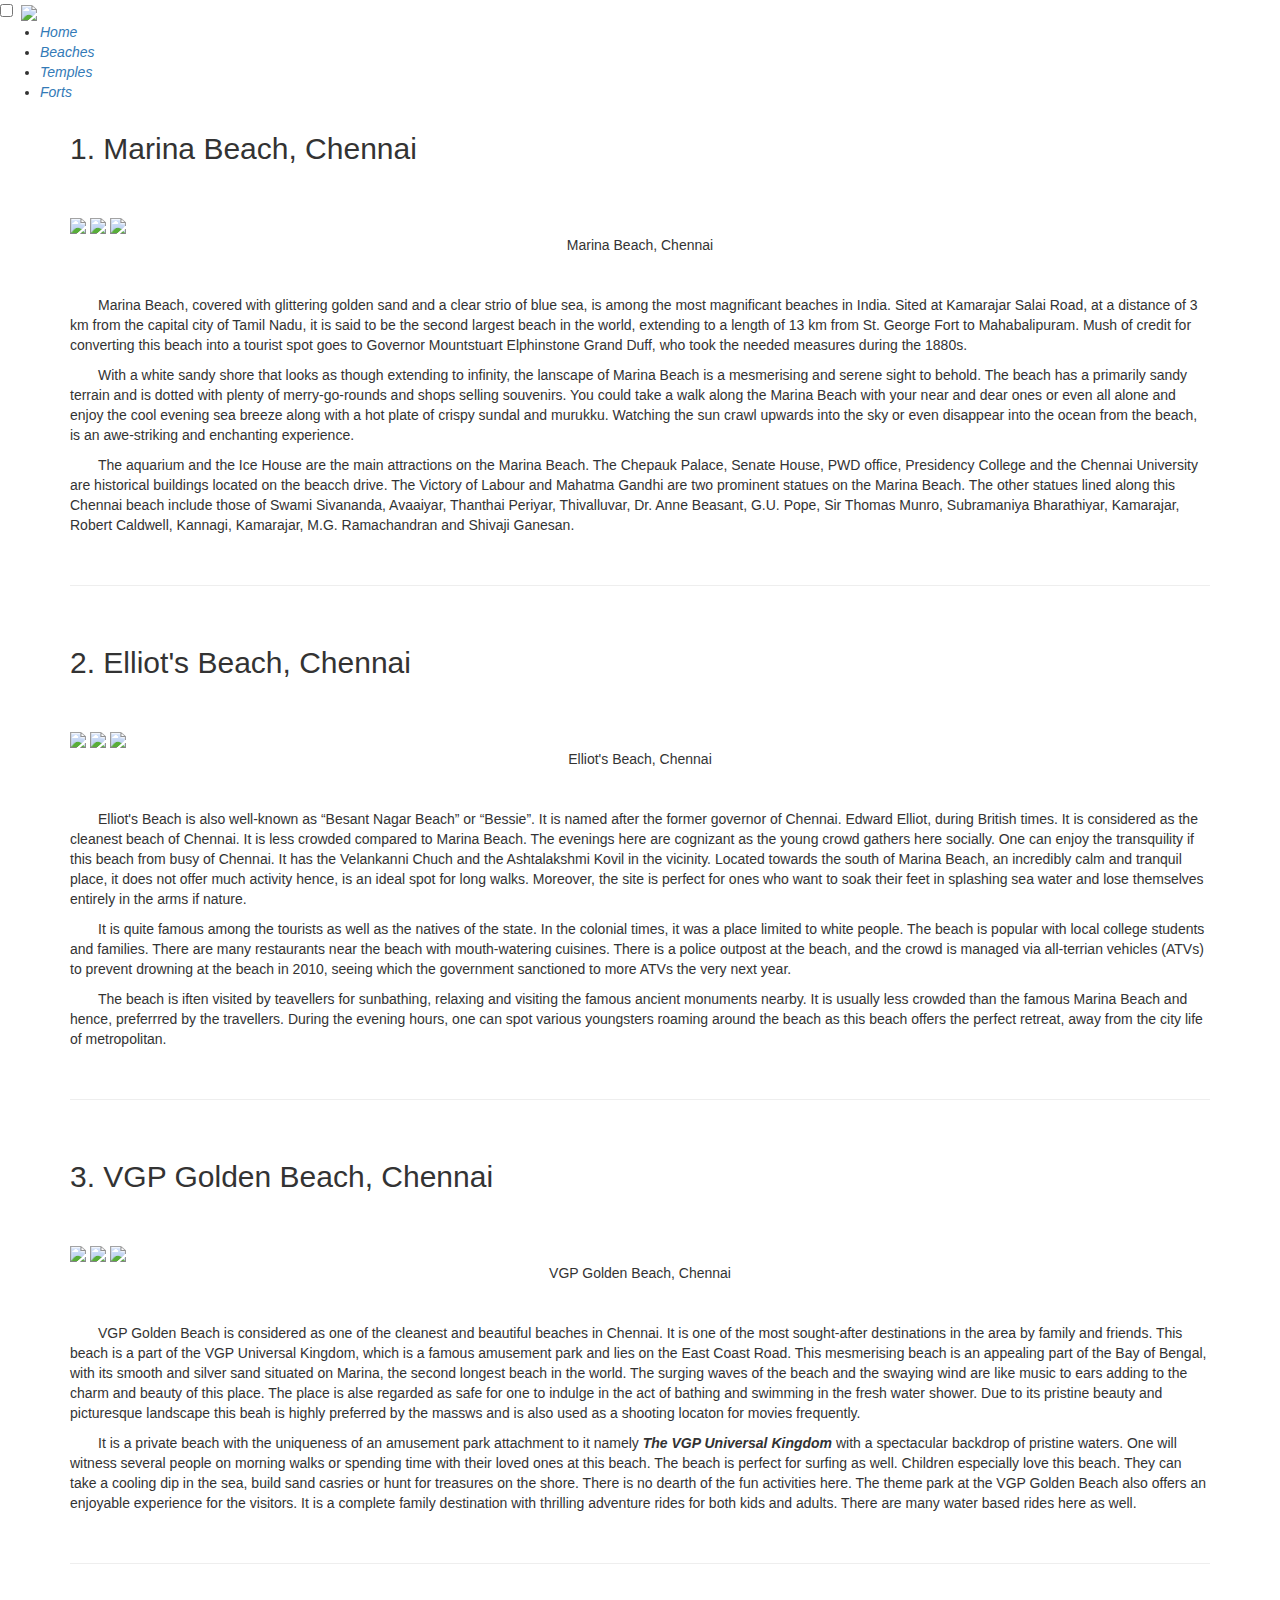
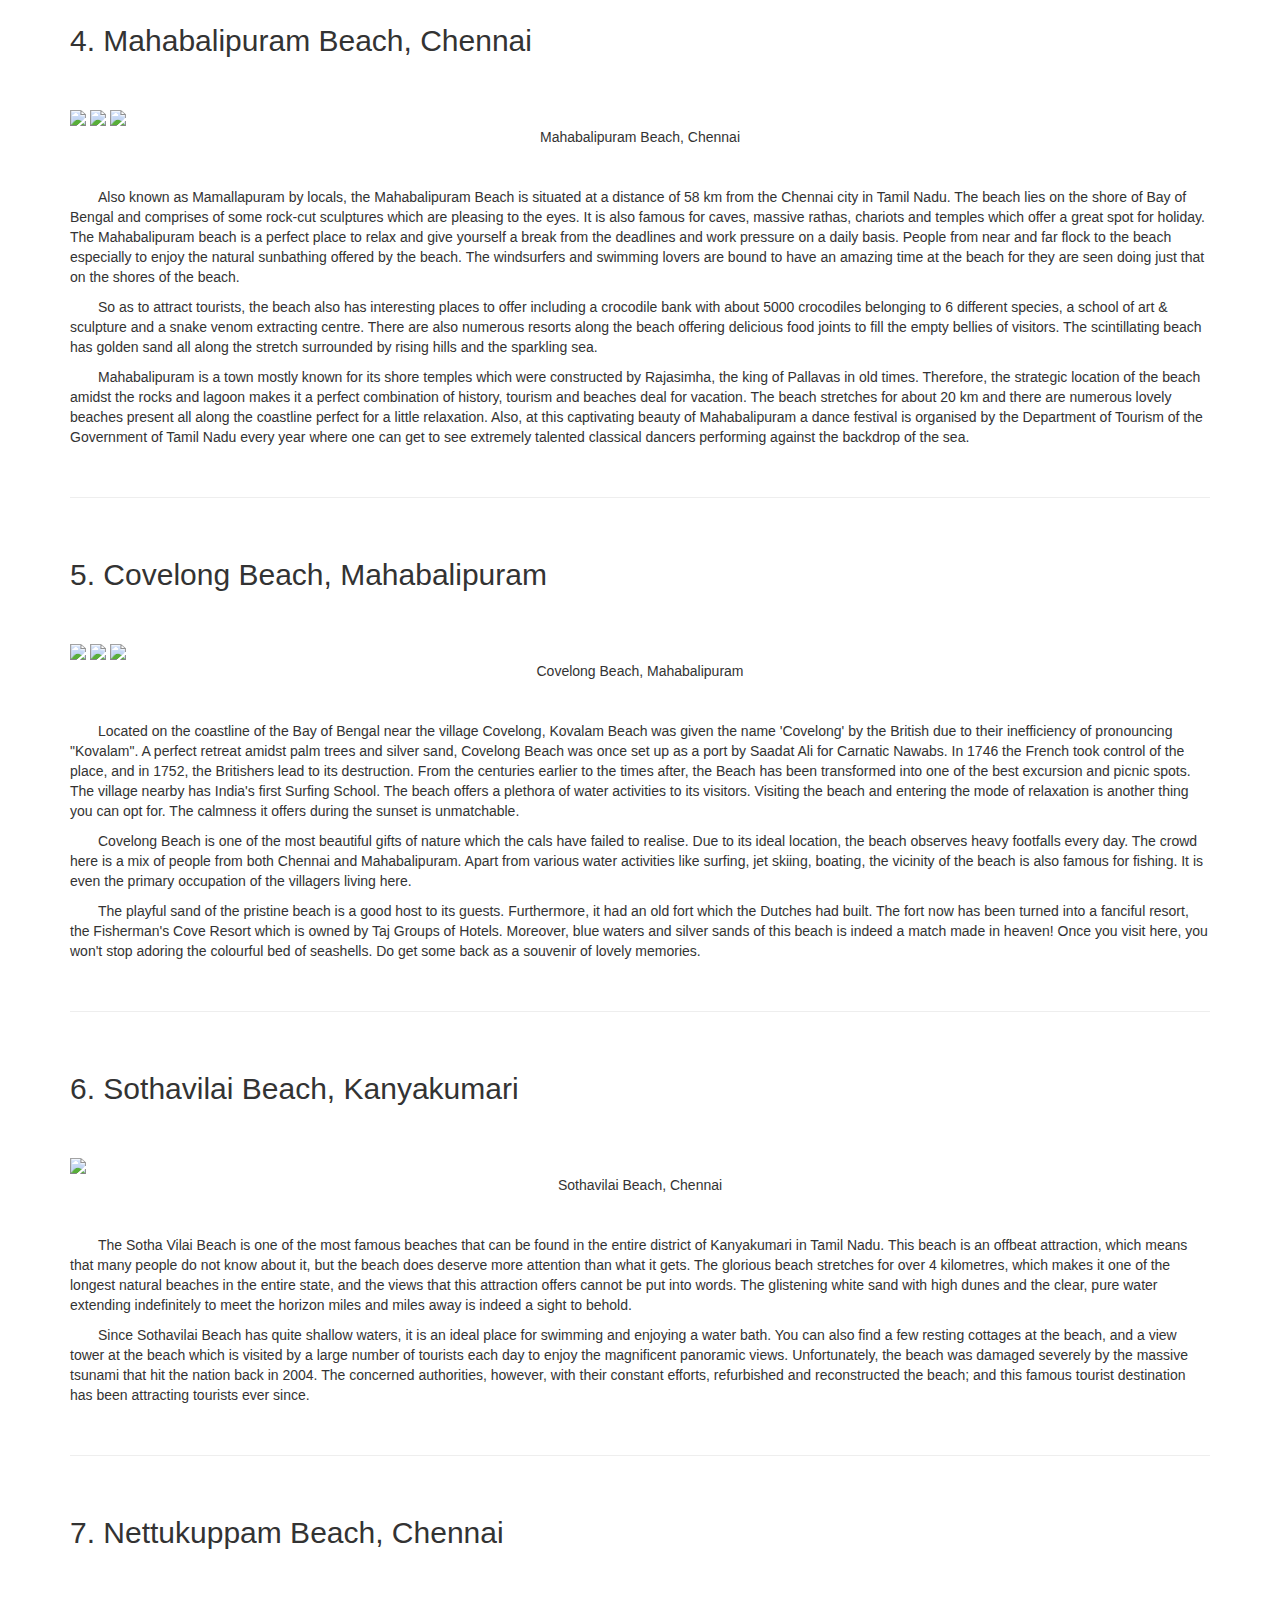
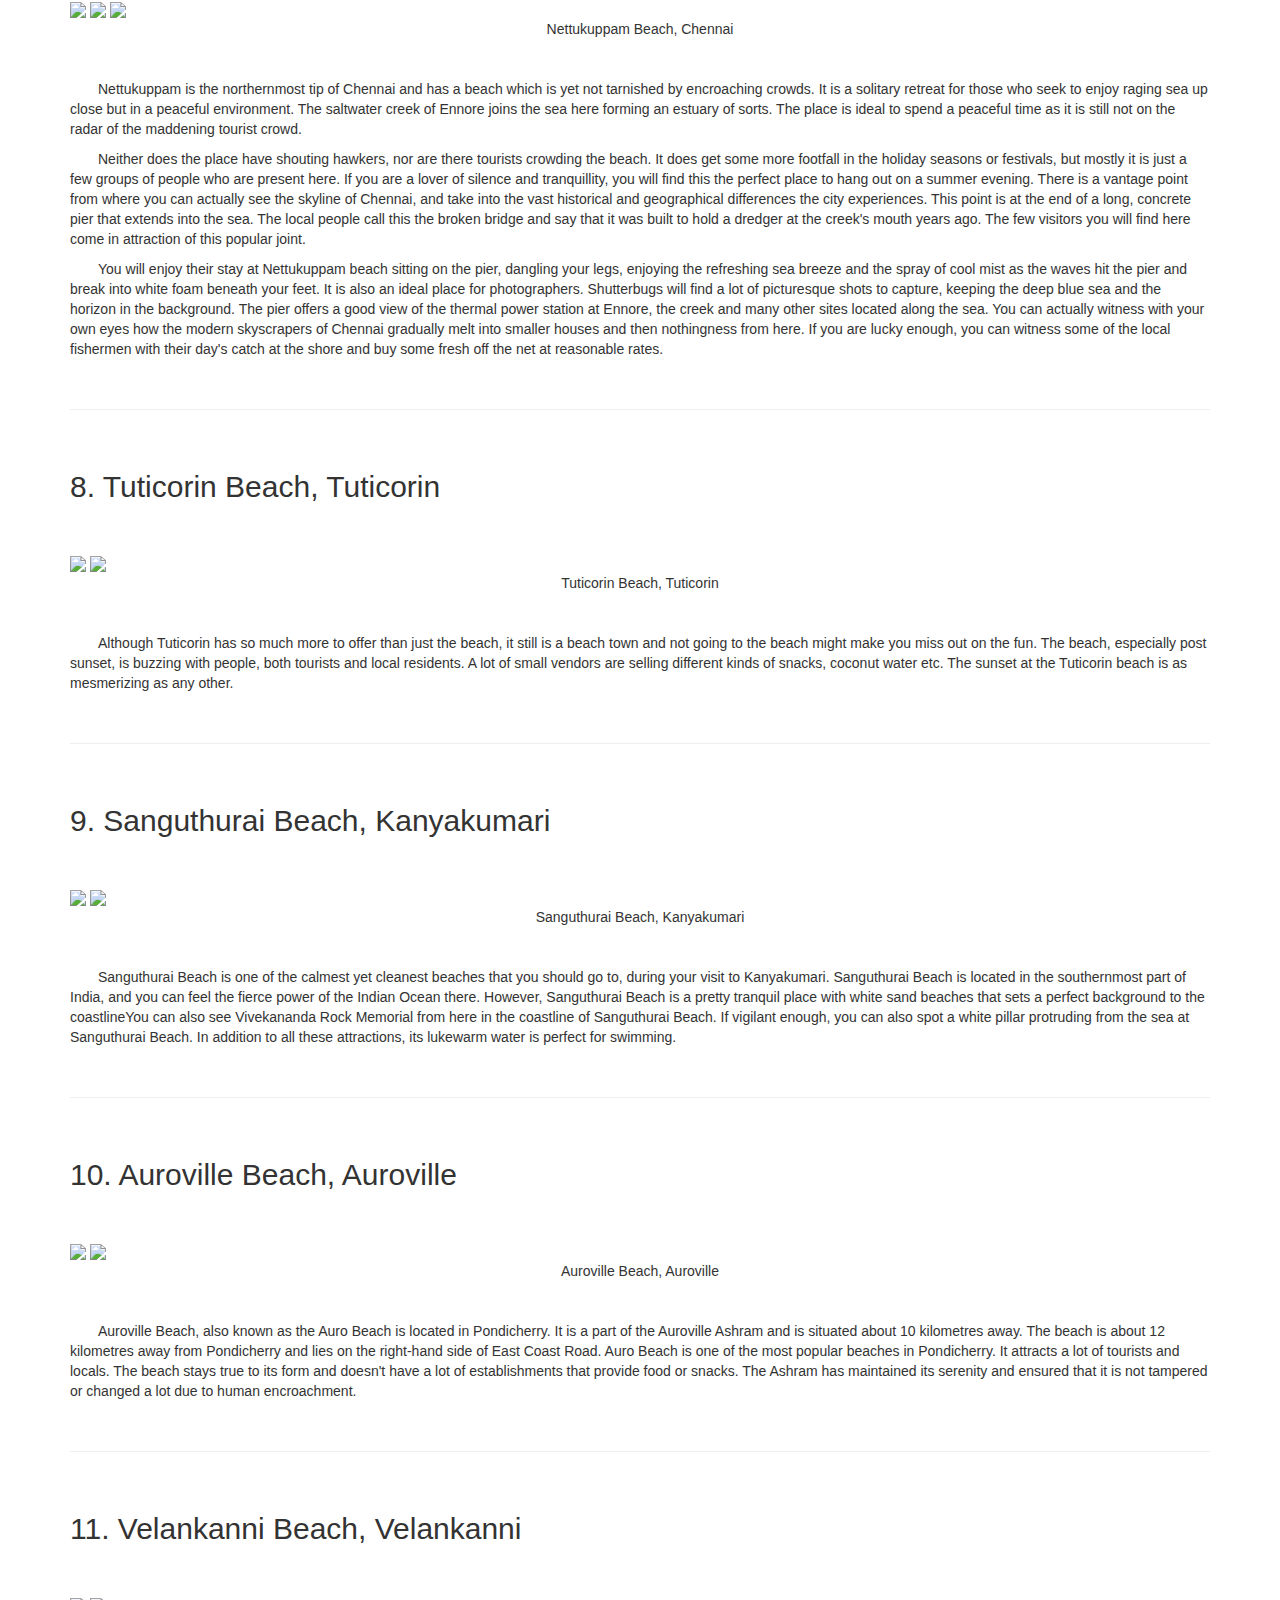
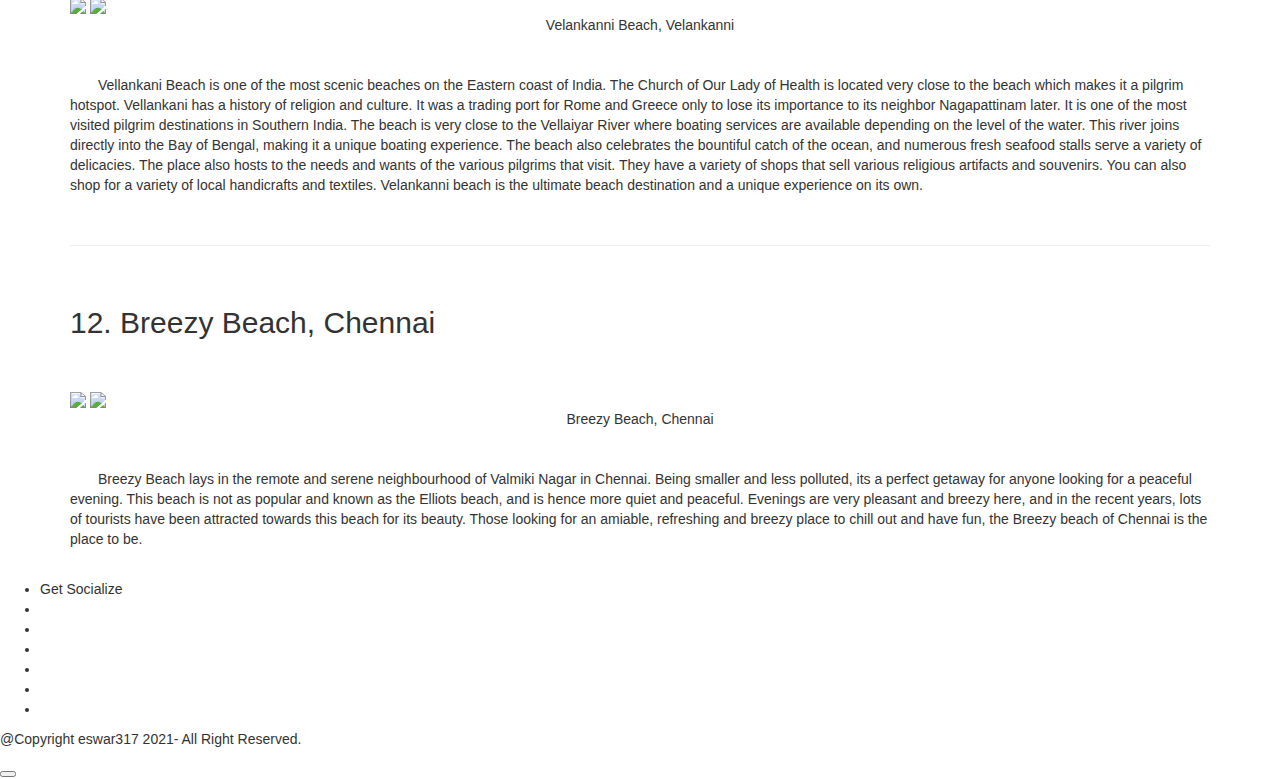
==== beaches.html @ f4750c6e "Update beaches.html" ====
<!DOCTYPE html>
<html lang="en">
<head>
    <meta charset="UTF-8">
    <meta http-equiv="X-UA-Compatible" content="IE=edge">
    <meta name="viewport" content="width=device-width, initial-scale=1.0">
    <title>Beaches</title>
    <script src="https://kit.fontawesome.com/b99e675b6e.js"></script>
	<script src="https://ajax.googleapis/libs/jquery/3.5.1/jquery.min.js"></script>
	<script src="https://maxcdn.bootstrapcdn.com/bootstrap/3.4.1/js/bootstrap.min.js"></script>
	<link rel="stylesheet" href="https://maxcdn.bootstrapcdn.com/bootstrap/3.4.1/css/bootstrap.min.css">
	<link rel="stylesheet" href="beaches.css">
</head>
<body>
    <nav>
		<input type="checkbox" id="check">
        <label for="check">
			<i class="fas fa-bars" id="btn"></i>
			<i class="fas fa-times" id="cancel"></i>
		</label>
		<img src="er.png">
		<ul>
			<li><a href="index.html"><i class="fas fa-home"> Home</i></a></li>
			<li><a href="beaches.html"><i class="fas fa-umbrella-beach"> Beaches</i></a></li>
			<li><a href="temples.html"><i class="fas fa-gopuram"> Temples</i></a></li>
			<li><a href="forts.html"><i class="fab fa-fort-awesome"> Forts</i></a></li>
		</ul> 
	</nav>

    <div class="container">
            <h2>1. Marina Beach, Chennai</h2><br><br>
        <div style="max-width: 1000px;" class="center3">
        <img src="marina1.jpg" style="width:100%">
        <img src="marina2.jpg" style="width:100%">
        <img src="marina3.jpg" style="width:100%">
        </div>
        <figcaption style="text-align: center;">Marina Beach, Chennai</figcaption>
        <br><br>

        <p style="text-indent: 2em;">Marina Beach, covered with glittering golden sand and a clear strio of blue sea, is among the most magnificant
            beaches in India. Sited at Kamarajar Salai Road, at a distance of 3 km from the capital city of Tamil Nadu, it is said to be 
            the second largest beach in the world, extending to a length of 13 km from St. George Fort to Mahabalipuram. Mush of credit 
            for converting this beach into a tourist spot goes to Governor Mountstuart Elphinstone Grand Duff, who took the 
            needed measures during the 1880s.
            </p>
            <p style="text-indent: 2em;">
                With a white sandy shore that looks as though extending to infinity, the lanscape of Marina Beach is a mesmerising
                and serene sight to behold. The beach has a primarily sandy terrain and is dotted with plenty of merry-go-rounds 
                and shops selling souvenirs. You could take a walk along the Marina Beach with your near and dear ones or even all 
                alone and enjoy the cool evening sea breeze along with a hot plate of crispy sundal and murukku. Watching the sun 
                crawl upwards into the sky or even disappear into the ocean from the beach, is an awe-striking and enchanting experience. 
             </p>
            <p style="text-indent: 2em;"> The aquarium and the Ice House are the main attractions on the Marina Beach. The Chepauk
                 Palace, Senate House, PWD office, Presidency College and the Chennai University are historical buildings located 
                 on the beacch drive. The Victory of Labour and Mahatma Gandhi are two prominent statues on the Marina Beach. 
                 The other statues lined along this Chennai beach include those of Swami Sivananda, Avaaiyar, Thanthai Periyar, 
                Thivalluvar, Dr. Anne Beasant, G.U. Pope, Sir Thomas Munro, Subramaniya Bharathiyar, Kamarajar, Robert Caldwell, 
            Kannagi, Kamarajar, M.G. Ramachandran and Shivaji Ganesan.</p><br><hr><br>
            
            <h2> 2. Elliot's Beach, Chennai</h2><br><br>
            <div style="max-width: 1000px;" class="center3">
              <img src="elliot1.jpg" style="width:100%">
              <img src="elliot2.jpg" style="width:100%">
              <img src="elliot3.jpg" style="width:100%">
              </div>
              <figcaption style="text-align: center;">Elliot's Beach, Chennai</figcaption>
              <br><br>
            <p style="text-indent: 2em;">Elliot's Beach is also well-known as <q>Besant Nagar Beach</q> or <q>Bessie</q>. It is named after the 
                former governor of Chennai. Edward Elliot, during British times. It is considered as the cleanest beach of 
                Chennai. It is less crowded compared to Marina Beach. The evenings here are cognizant as the young crowd 
                gathers here socially. One can enjoy the transquility if this beach from busy of Chennai. It has the Velankanni Chuch and the 
                Ashtalakshmi Kovil in the vicinity. Located towards the south of Marina Beach, an incredibly calm and tranquil place, it does not offer 
                much activity hence, is an ideal spot for long walks. Moreover, the site is perfect for ones who want to soak their feet in splashing
                 sea water and lose themselves entirely in the arms if nature.
            </p>
            <p style="text-indent: 2em;">It is quite famous among the tourists as well as the natives of the state. In the colonial times, it 
                was a place limited to white people. The beach is popular with local college students and families. There are many restaurants
                 near the beach with mouth-watering cuisines. There is a police outpost at the beach, and the crowd is managed via all-terrian 
                vehicles (ATVs) to prevent drowning at the beach in 2010, seeing which the government sanctioned to more ATVs the very next year.
            </p>
            <p style="text-indent: 2em;">The beach is iften visited by teavellers for sunbathing, relaxing and visiting the famous ancient 
                monuments nearby. It is usually less crowded than the famous Marina Beach and hence, preferrred by the travellers. 
                During the evening hours, one can spot various youngsters roaming around the beach as this beach offers the perfect retreat,
                 away from the city life of metropolitan.
            </p><br><hr><br>
            
            <h2> 3. VGP Golden Beach, Chennai</h2><br><br>
            <div style="max-width: 1000px;" class="center3">
              <img src="vgp1.jpg" style="width:100%">
              <img src="vgp2.jpg" style="width:100%">
              <img src="vgp3.jpg" style="width:100%">
              </div>
              <figcaption style="text-align: center;">VGP Golden Beach, Chennai</figcaption>
              <br><br>
            <p style="text-indent: 2em;">VGP Golden Beach is considered as one of the cleanest and beautiful beaches in Chennai. 
            It is one of the most sought-after destinations in the area by family and friends. This beach is a part of the VGP 
            Universal Kingdom, which is a famous amusement park and lies on the East Coast Road. This mesmerising beach is an 
            appealing part of the Bay of Bengal, with its smooth and silver sand situated on Marina, the second longest beach 
            in the world. The surging waves of the beach and the swaying wind are like music to ears adding to the charm and beauty 
            of this place. The place is alse regarded as safe for one to indulge in the act of bathing and swimming in the fresh
             water shower. Due to its pristine beauty and picturesque landscape this beah is highly preferred by the massws and 
             is also used as a shooting locaton for movies frequently.</p>
             <p style="text-indent: 2em;">It is a private beach with the uniqueness of an amusement park attachment to it namely 
            <b><i>The VGP Universal Kingdom</i></b> with a spectacular backdrop of pristine waters. One will witness several
             people on morning walks or spending time with their loved ones at this beach. The beach is perfect for surfing as well. 
             Children especially love this beach. They can take a cooling dip in the sea, build sand casries or hunt for treasures 
             on the shore. There is no dearth of the fun activities here. The theme park at the VGP Golden Beach also offers an 
             enjoyable experience for the visitors. It is a complete family destination with thrilling adventure rides for both kids 
             and adults. There are many water based rides here as well.</p><br><hr><br>
    
             <h2> 4. Mahabalipuram Beach, Chennai</h2><br><br>
             <div style="max-width: 1000px;" class="center3">
              <img src="mahabalipuram1.jpg" style="width:100%">
              <img src="mahabalipuram2.jpg" style="width:100%">
              <img src="mahabalipuram3.jpg" style="width:100%">
              </div>
              <figcaption style="text-align: center;">Mahabalipuram Beach, Chennai</figcaption>
              <br><br>
             <p style="text-indent: 2em;">Also known as Mamallapuram by locals, the Mahabalipuram Beach is situated at
               a distance of 58 km from the Chennai city in Tamil Nadu. The beach lies on the shore of Bay of Bengal 
               and comprises of some rock-cut sculptures which are pleasing to the eyes. It is also famous for caves, 
               massive rathas, chariots and temples which offer a great spot for holiday. The Mahabalipuram beach is a 
               perfect place to relax and give yourself a break from the deadlines and work pressure on a daily basis.
                People from near and far flock to the beach especially to enjoy the natural sunbathing offered by the 
                beach. The windsurfers and swimming lovers are bound to have an amazing time at the beach for they are
                 seen doing just that on the shores of the beach.</p>
             <p style="text-indent: 2em;">So as to attract tourists, the beach also has interesting places to offer
               including a crocodile bank with about 5000 crocodiles belonging to 6 different species, a school of 
               art & sculpture and a snake venom extracting centre. There are also numerous resorts along the beach 
               offering delicious food joints to fill the empty bellies of visitors. The scintillating beach has 
               golden sand all along the stretch surrounded by rising hills and the sparkling sea.</p>
             <p style="text-indent: 2em;">Mahabalipuram is a town mostly known for its shore temples which were 
              constructed by Rajasimha, the king of Pallavas in old times. Therefore, the strategic location of 
              the beach amidst the rocks and lagoon makes it a perfect combination of history, tourism and beaches 
              deal for vacation. The beach stretches for about 20 km and there are numerous lovely beaches present 
              all along the coastline perfect for a little relaxation. Also, at this captivating beauty of 
              Mahabalipuram a dance festival is organised by the Department of Tourism of the Government of 
              Tamil Nadu every year where one can get to see extremely talented classical dancers performing against 
              the backdrop of the sea. </p><br><hr><br> 
              
              <h2> 5. Covelong Beach, Mahabalipuram</h2><br><br>
              <div style="max-width: 1000px;" class="center3">
                <img src="covelong1.jpg" style="width:100%">
                <img src="covelong2.jpg" style="width:100%">
                <img src="covelong3.jpg" style="width:100%">
                </div>
                <figcaption style="text-align: center;">Covelong Beach, Mahabalipuram</figcaption>
                <br><br>
              <p style="text-indent: 2em;">Located on the coastline of the Bay of Bengal near the village 
                Covelong, Kovalam Beach was given the name 'Covelong' by the British due to their inefficiency 
                of pronouncing "Kovalam". A perfect retreat amidst palm trees and silver sand, Covelong Beach was 
                once set up as a port by Saadat Ali for Carnatic Nawabs. In 1746 the French took control of the 
                place, and in 1752, the Britishers lead to its destruction. From the centuries earlier to the 
                times after, the Beach has been transformed into one of the best excursion and picnic spots. The 
                village nearby has India's first Surfing School. The beach offers a plethora of water activities 
                to its visitors. Visiting the beach and entering the mode of relaxation is another thing you can 
                opt for. The calmness it offers during the sunset is unmatchable.</p>
               <p style="text-indent: 2em;">Covelong Beach is one of the most beautiful gifts of nature which the 
                cals have failed to realise. Due to its ideal location, the beach observes heavy footfalls every
                 day. The crowd here is a mix of people from both Chennai and Mahabalipuram. Apart from various 
                 water activities like surfing, jet skiing, boating, the vicinity of the beach is also famous for 
                 fishing. It is even the primary occupation of the villagers living here.</p> 
               <p style="text-indent: 2em;">The playful sand of the pristine beach is a good host to its guests. 
                Furthermore, it had an old fort which the Dutches had built. The fort now has been turned into a 
                fanciful resort, the Fisherman's Cove Resort which is owned by Taj Groups of Hotels. Moreover, 
                blue waters and silver sands of this beach is indeed a match made in heaven! Once you visit here, 
                you won't stop adoring the colourful bed of seashells. Do get some back as a souvenir of lovely 
                memories.</p> <br><hr><br>
    
              <h2> 6. Sothavilai Beach, Kanyakumari</h2><br><br>
              <div style="max-width: 1000px;" class="center1">
                <img src="sothavilai1.jpg" style="width:100%;">
                </div>
                <figcaption style="text-align: center;">Sothavilai Beach, Chennai</figcaption>
                <br><br>
              <p style="text-indent: 2em;">The Sotha Vilai Beach is one of the most famous beaches that can be 
                found in the entire district of Kanyakumari in Tamil Nadu. This beach is an offbeat attraction, 
                which means that many people do not know about it, but the beach does deserve more attention than 
                what it gets. The glorious beach stretches for over 4 kilometres, which makes it one of the 
                longest natural beaches in the entire state, and the views that this attraction offers cannot be 
                put into words. The glistening white sand with high dunes and the clear, pure water extending 
                indefinitely to meet the horizon miles and miles away is indeed a sight to behold.</p>
              <p style="text-indent: 2em;">Since Sothavilai Beach has quite shallow waters, it is an ideal place 
                for swimming and enjoying a water bath. You can also find a few resting cottages at the beach, and a 
                view tower at the beach which is visited by a large number of tourists each day to enjoy the magnificent 
                panoramic views. Unfortunately, the beach was damaged severely by the massive tsunami that hit the nation 
                back in 2004. The concerned authorities, however, with their constant efforts, refurbished and 
                reconstructed the beach; and this famous tourist destination has been attracting tourists ever 
                since. </p><br><hr><br>
    
                <h2> 7. Nettukuppam Beach, Chennai</h2><br><br>
                <div style="max-width: 1000px;" class="center3">
                  <img src="nettukuppam1.jpg" style="width:100%">
                  <img src="nettukuppam2.jpg" style="width:100%">
                  <img src="nettukuppam3.jpg" style="width:100%">
                  </div><figcaption style="text-align: center;">Nettukuppam Beach, Chennai</figcaption>
                  <br><br>
                <p style="text-indent: 2em;">Nettukuppam is the northernmost tip of Chennai and has a beach which 
                  is yet not tarnished by encroaching crowds. It is a solitary retreat for those who seek to enjoy 
                   raging sea up close but in a peaceful environment. The saltwater creek of Ennore joins the sea here 
                   forming an estuary of sorts. The place is ideal to spend a peaceful time as it is still not on the radar 
                   of the maddening tourist crowd.</p>  
                <p style="text-indent: 2em;">Neither does the place have shouting hawkers, nor are there tourists 
                  crowding the beach. It does get some more footfall in the holiday seasons or festivals, but 
                  mostly it is just a few groups of people who are present here. If you are a lover of silence and 
                  tranquillity, you will find this the perfect place to hang out on a summer evening. There is a vantage 
                  point from where you can actually see the skyline of Chennai, and take into the vast historical and 
                  geographical differences the city experiences. This point is at the end of a long, concrete pier that 
                  extends into the sea. The local people call this the broken bridge and say that it was built to hold a 
                  dredger at the creek's mouth years ago. The few visitors you will find here come in attraction of this 
                  popular joint.</p> 
                <p style="text-indent: 2em;">You will enjoy their stay at Nettukuppam beach sitting on the pier, 
                  dangling your legs, enjoying the refreshing sea breeze and the spray of cool mist as the waves 
                  hit the pier and break into white foam beneath your feet. It is also an ideal place for 
                  photographers. Shutterbugs will find a lot of picturesque shots to capture, keeping the deep 
                  blue sea and the horizon in the background. The pier offers a good view of the thermal power 
                  station at Ennore, the creek and many other sites located along the sea. You can actually 
                  witness with your own eyes how the modern skyscrapers of Chennai gradually melt into smaller 
                  houses and then nothingness from here. If you are lucky enough, you can witness some of the 
                  local fishermen with their day's catch at the shore and buy some fresh off the net at reasonable 
                  rates.</p><br><hr><br>  
    
                  <h2> 8. Tuticorin Beach, Tuticorin</h2><br><br>
                  <div style="max-width: 1000px;" class="center2">
                    <img src="tuticorin1.jpg" style="width:100%">
                    <img src="tuticorin2.jpg" style="width:100%">
                    </div><figcaption style="text-align: center;">Tuticorin Beach, Tuticorin</figcaption>
                    <br><br>
                  <p style="text-indent: 2em;">Although Tuticorin has so much more to offer than just the beach, 
                    it still is a beach town and not going to the beach might make you miss out on the fun. The 
                    beach, especially post sunset, is buzzing with people, both tourists and local residents. A 
                    lot of small vendors are selling different kinds of snacks, coconut water etc. The sunset at 
                    the Tuticorin beach is as mesmerizing as any other.</p><br><hr><br> 
    
                  <h2> 9. Sanguthurai Beach, Kanyakumari</h2><br><br>
                  <div style="max-width: 1000px;" class="center2">
                    <img src="sanguthurai1.jpg" style="width:100%">
                    <img src="sanguthurai2.jpg" style="width:100%">
                    </div><figcaption style="text-align: center;">Sanguthurai Beach, Kanyakumari</figcaption>
                    <br><br>
                  <p style="text-indent: 2em;">Sanguthurai Beach is one of the calmest yet cleanest beaches that 
                    you should go to, during your visit to Kanyakumari. Sanguthurai Beach is located in the 
                    southernmost part of India, and you can feel the fierce power of the Indian Ocean there. 
                    However, Sanguthurai Beach is a pretty tranquil place with white sand beaches that sets 
                    a perfect background to the coastlineYou can also see Vivekananda Rock Memorial from here 
                    in the coastline of Sanguthurai Beach. If vigilant enough, you can also spot a white 
                    pillar protruding from the sea at Sanguthurai Beach. In addition to all these attractions, 
                    its lukewarm water is perfect for swimming.</p><br><hr><br>
    
                  <h2> 10. Auroville Beach, Auroville</h2><br><br>
                  <div style="max-width: 1000px;" class="center2">
                    <img src="auroville1.jpg" style="width:100%">
                    <img src="auroville2.jpg" style="width:100%">
                    </div><figcaption style="text-align: center;">Auroville Beach, Auroville</figcaption>
                    <br><br>
                  <p style="text-indent: 2em;">Auroville Beach, also known as the Auro Beach is located in 
                    Pondicherry. It is a part of the Auroville Ashram and is situated about 10 kilometres away. 
                    The beach is about 12 kilometres away from Pondicherry and lies on the right-hand side of 
                    East Coast Road. Auro Beach is one of the most popular beaches in Pondicherry. It attracts a 
                    lot of tourists and locals. The beach stays true to its form and doesn't have a lot of 
                    establishments that provide food or snacks. The Ashram has maintained its serenity and 
                    ensured that it is not tampered or changed a lot due to human encroachment.</p><br><hr><br>
                    
                  <h2> 11. Velankanni Beach, Velankanni</h2><br><br>
                  <div style="max-width: 1000px;" class="center2">
                    <img src="velankanni1.jpg" style="width:100%">
                    <img src="velankanni2.jpg" style="width:100%">
                    </div><figcaption style="text-align: center;">Velankanni Beach, Velankanni</figcaption>
                    <br><br>
                  <p style="text-indent: 2em;">Vellankani Beach is one of the most scenic beaches on the Eastern 
                    coast of India. The Church of Our Lady of Health is located very close to the beach which 
                    makes it a pilgrim hotspot. Vellankani has a history of religion and culture. It was a trading 
                    port for Rome and Greece only to lose its importance to its neighbor Nagapattinam later. It is 
                    one of the most visited pilgrim destinations in Southern India. The beach is very close to 
                    the Vellaiyar River where boating services are available depending on the level of the 
                    water. This river joins directly into the Bay of Bengal, making it a unique boating 
                    experience. The beach also celebrates the bountiful catch of the ocean, and numerous 
                    fresh seafood stalls serve a variety of delicacies. The place also hosts to the needs 
                    and wants of the various pilgrims that visit. They have a variety of shops that sell 
                    various religious artifacts and souvenirs. You can also shop for a variety of local 
                    handicrafts and textiles. Velankanni beach is the ultimate beach destination and a unique 
                    experience on its own.</p><br><hr><br>
                    
                  <h2> 12. Breezy Beach, Chennai</h2><br><br>
                  <div style="max-width: 1000px;" class="center2">
                    <img src="breezy1.jpg" style="width:100%">
                    <img src="breezy2.jpg" style="width:100%">
                    </div><figcaption style="text-align: center;">Breezy Beach, Chennai</figcaption>
                    <br><br>
                  <p style="text-indent: 2em;">Breezy Beach lays in the remote and serene neighbourhood of 
                    Valmiki Nagar in Chennai. Being smaller and less polluted, its a perfect getaway for anyone 
                    looking for a peaceful evening. This beach is not as popular and known as the Elliots beach, 
                    and is hence more quiet and peaceful. Evenings are very pleasant and breezy here, and in the 
                    recent years, lots of tourists have been attracted towards this beach for its beauty. Those 
                    looking for an amiable, refreshing and breezy place to chill out and have fun, the Breezy beach 
                    of Chennai is the place to be.</p><br>
            </div>

            <footer class="foot">
              <ul>
                <li>Get Socialize</li>
                <li><i class="far fa-hand-point-right"></i></li>
                <li><a href="https://www.facebook.com/profile.php?id=100068360466746" title="Facebook"><i class="fab fa-facebook"></i></a></li>
			          <li><a href="https://instagram.com/eswarravichandran._?" title="Instagram"><i class="fab fa-instagram"></i></a></li>
			          <li><a href="https://twitter.com/eswarravi_?s=08" title="Twitter"><i class="fab fa-twitter"></i></a></li>
			          <li><a href="https://github.com/Eswar317" title="GitHub"><i class="fab fa-github"></i></a></li>
			          <li><a href="https://www.linkedin.com/in/eswar-eswar-5b3466219" title="LinkedIn"><i class="fab fa-linkedin"></i></a></li>
              </ul>
              <p>@Copyright eswar317 2021- All Right Reserved.</p>
            </footer>

            <button onclick="topFunction()" id="myBtn" title="Go to top"><i class="fas fa-arrow-up"></i></button>
            <script>
              var mybutton = document.getElementById("myBtn");
              
              window.onscroll = function() {scrollFunction()};
              
              function scrollFunction() {
                if (document.body.scrollTop > 20 || document.documentElement.scrollTop > 20) {
                mybutton.style.display = "block";
                } else {
                mybutton.style.display = "none";
                }
              }
              
              function topFunction() {
                document.body.scrollTop = 0;
                document.documentElement.scrollTop = 0;
              }
              </script>
      
</body>
</html>
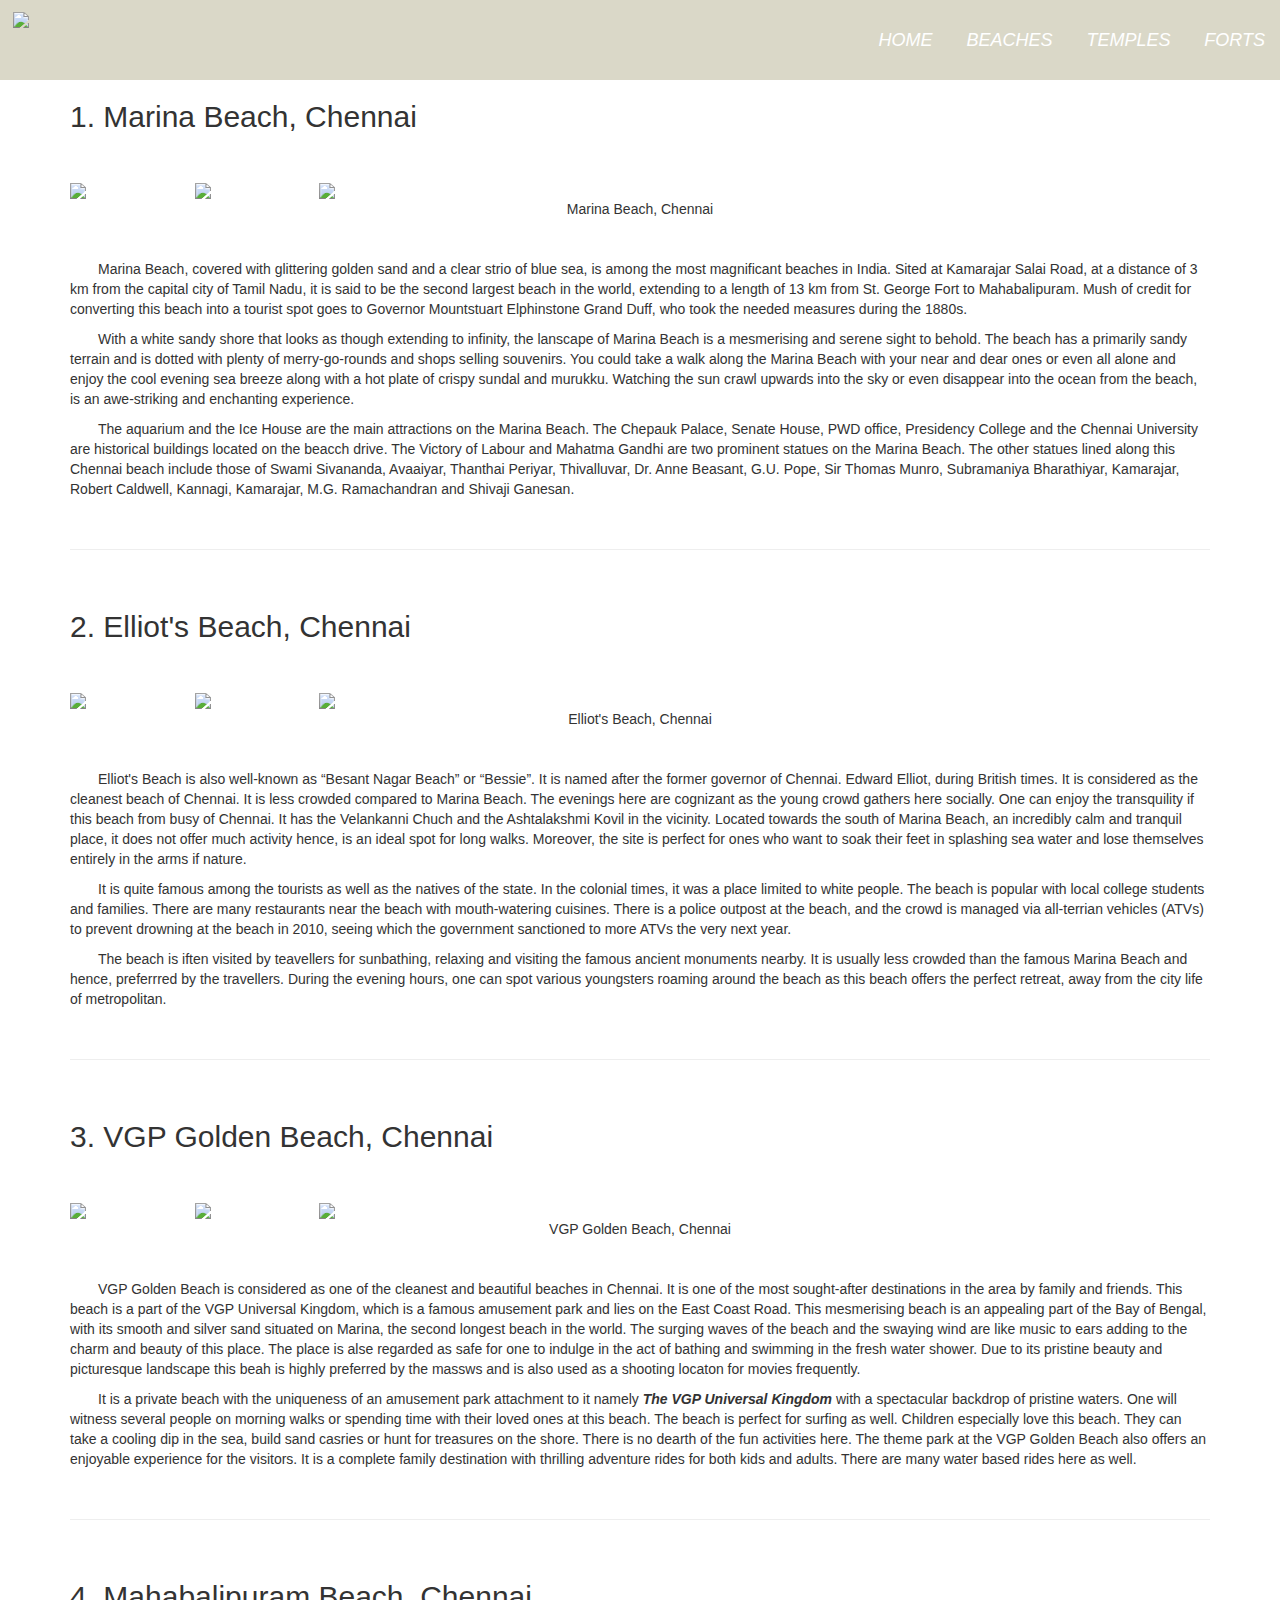
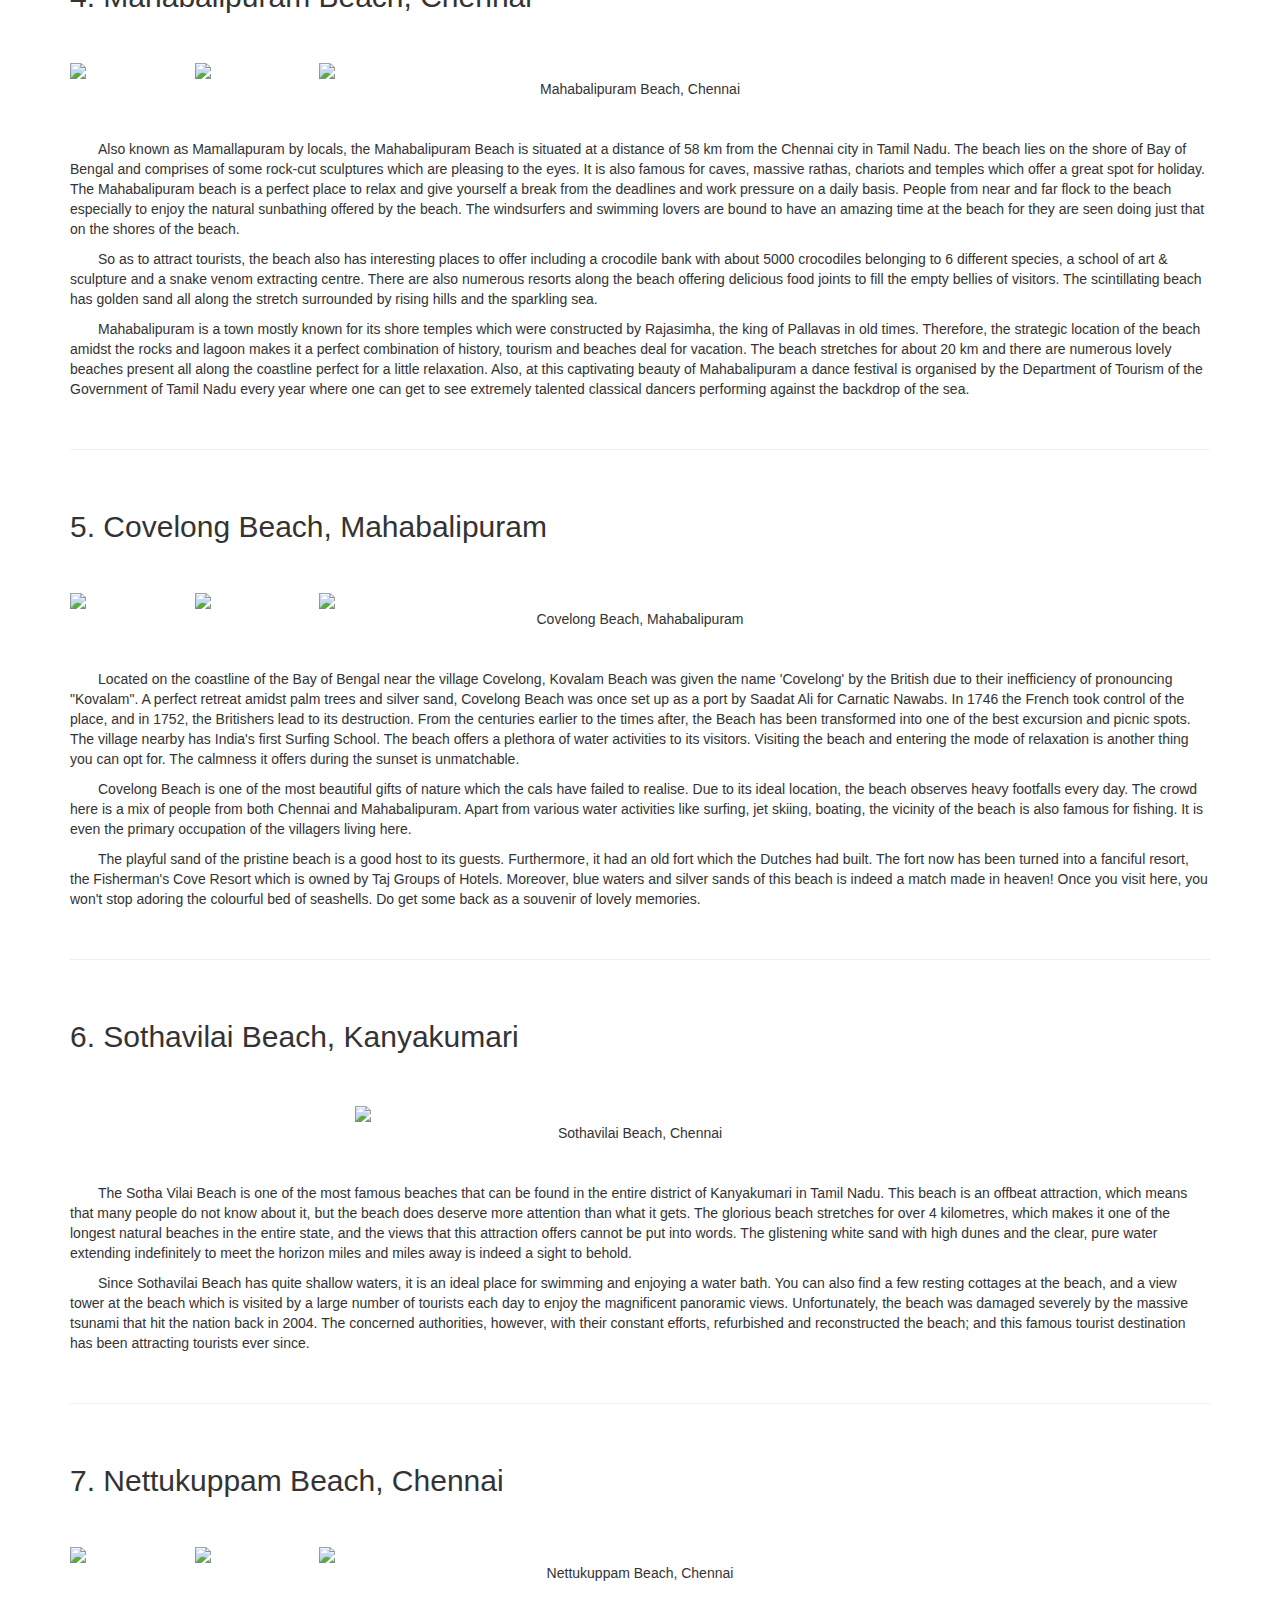
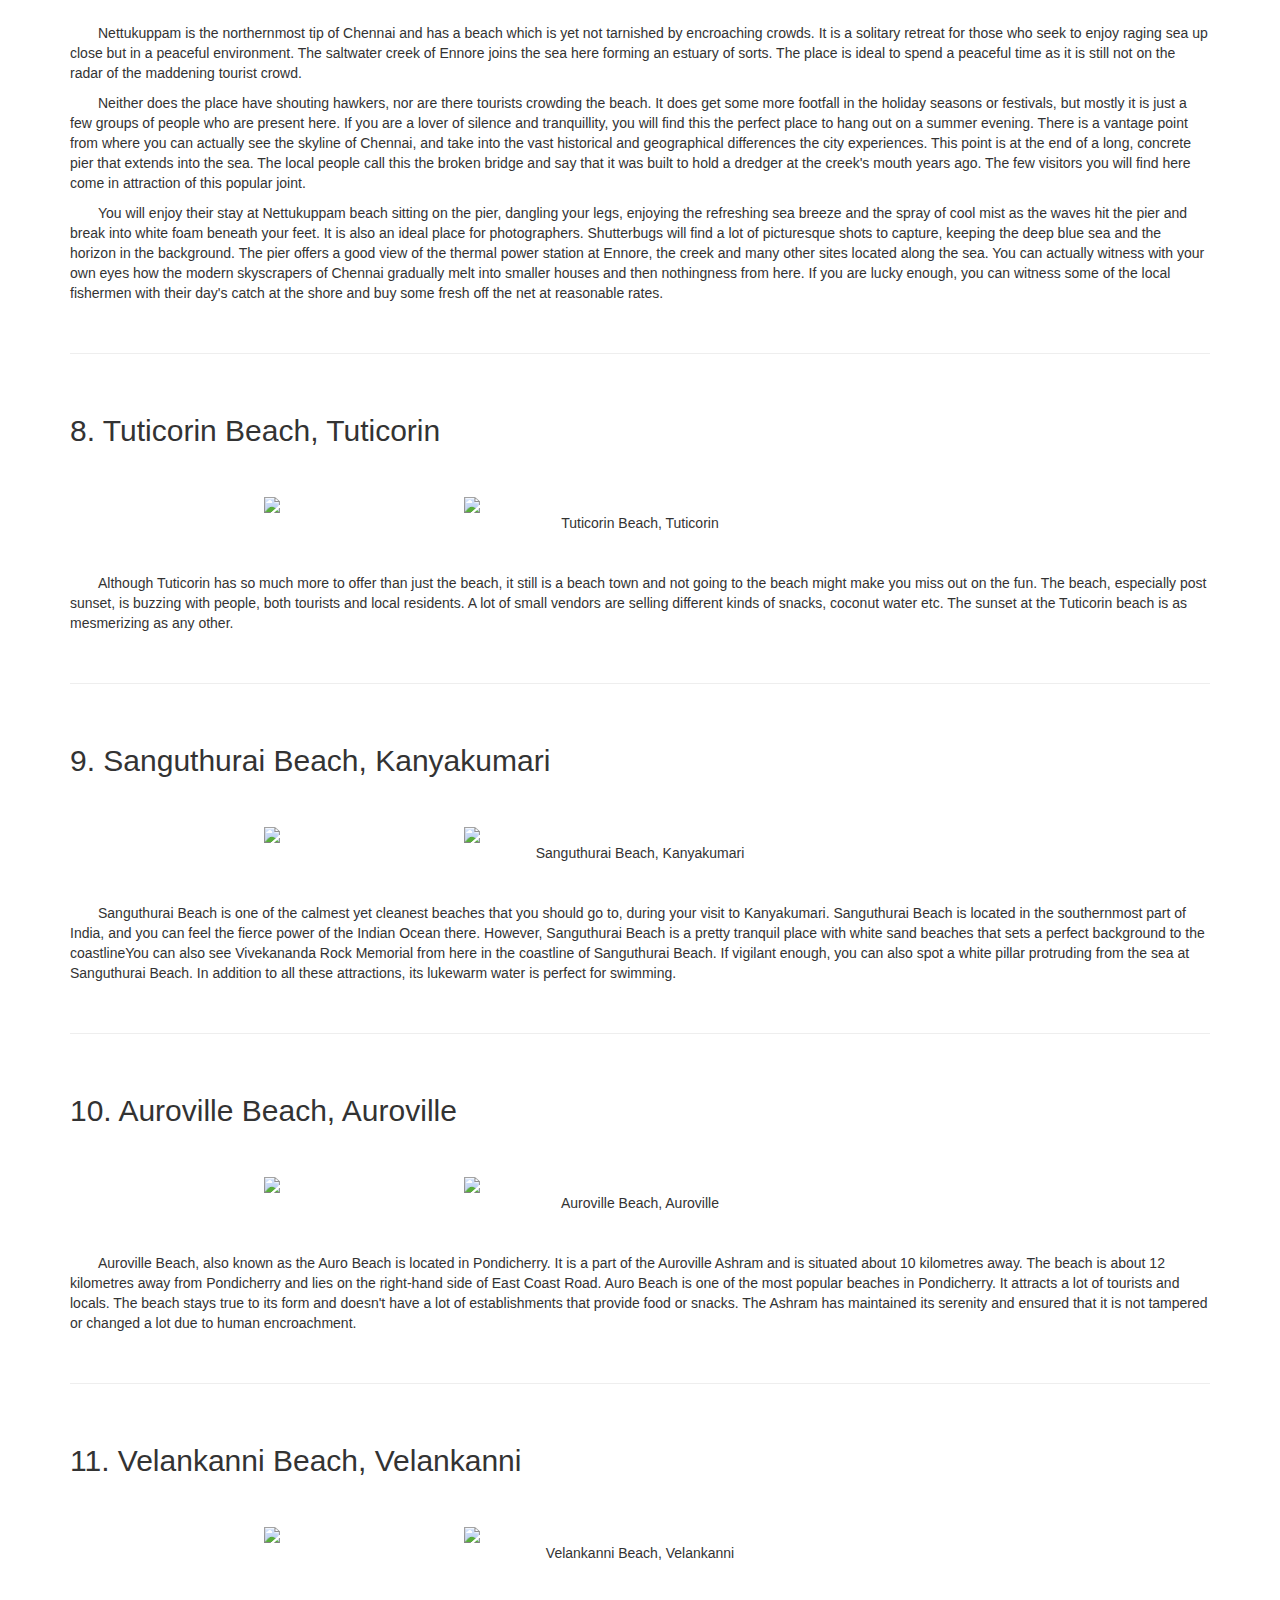
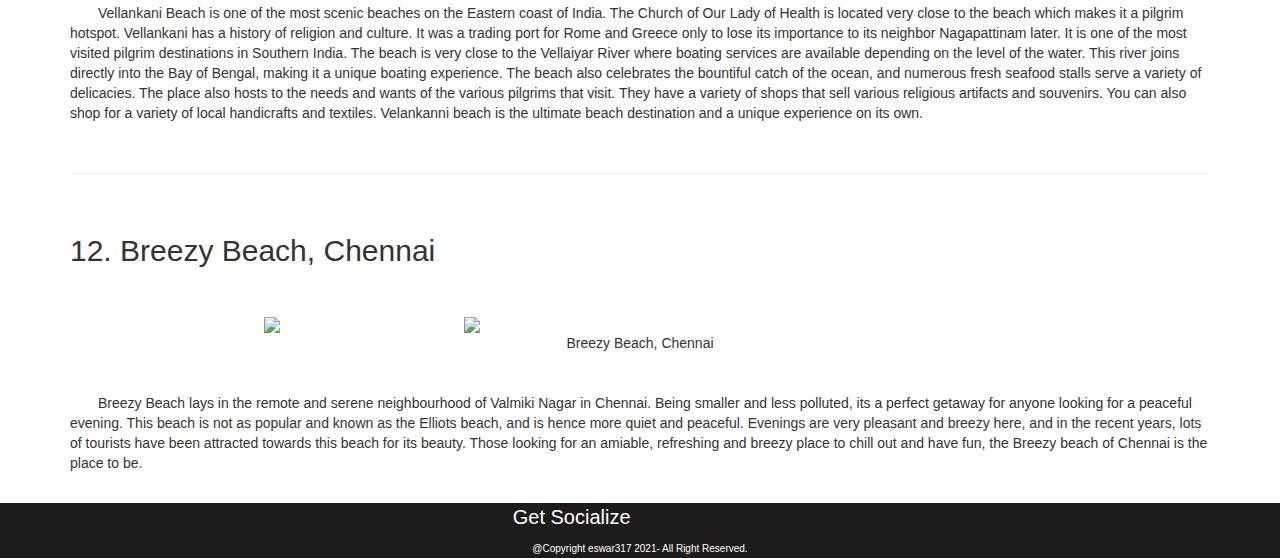
==== commit 4d44eba7: "Update beaches.html" ====
--- a/beaches.html
+++ b/beaches.html
@@ -18,7 +18,7 @@
 			<i class="fas fa-bars" id="btn"></i>
 			<i class="fas fa-times" id="cancel"></i>
 		</label>
-		<img src="er.png">
+    <a href="https://eswar317.github.io/eswar"><img src="er.png"></a>
 		<ul>
 			<li><a href="index.html"><i class="fas fa-home"> Home</i></a></li>
 			<li><a href="beaches.html"><i class="fas fa-umbrella-beach"> Beaches</i></a></li>
@@ -300,11 +300,11 @@
               <ul>
                 <li>Get Socialize</li>
                 <li><i class="far fa-hand-point-right"></i></li>
-                <li><a href="https://www.facebook.com/profile.php?id=100068360466746" title="Facebook"><i class="fab fa-facebook"></i></a></li>
-			          <li><a href="https://instagram.com/eswarravichandran._?" title="Instagram"><i class="fab fa-instagram"></i></a></li>
-			          <li><a href="https://twitter.com/eswarravi_?s=08" title="Twitter"><i class="fab fa-twitter"></i></a></li>
-			          <li><a href="https://github.com/Eswar317" title="GitHub"><i class="fab fa-github"></i></a></li>
-			          <li><a href="https://www.linkedin.com/in/eswar-eswar-5b3466219" title="LinkedIn"><i class="fab fa-linkedin"></i></a></li>
+                <li><a href="https://facebook.com/profile.php?id=100068360466746" title="Facebook"><i class="fab fa-facebook"></i></a></li>
+		<li><a href="https://instagram.com/eswarravichandran._" title="Instagram"><i class="fab fa-instagram"></i></a></li>
+                <li><a href="https://twitter.com/eswarravi_" title="Twitter"><i class="fab fa-twitter"></i></a></li>
+	        <li><a href="https://github.com/Eswar317" title="GitHub"><i class="fab fa-github"></i></a></li>
+	        <li><a href="https://linkedin.com/in/eswar-r-5b3466219" title="LinkedIn"><i class="fab fa-linkedin"></i></a></li>
               </ul>
               <p>@Copyright eswar317 2021- All Right Reserved.</p>
             </footer>
--- a/beaches.css
+++ b/beaches.css
@@ -0,0 +1,190 @@
+body {
+	font-family: sans-serif;
+  }
+  * {
+	margin: 0%;
+	padding: 0%;
+	text-decoration: none;
+  }
+  nav {
+	height: 80px;
+	background-color: rgb(218, 216, 200);
+  }
+  nav img {
+	width: 100px;
+	position: absolute;
+	top: 12px;
+	left: 1%;
+  }
+  nav ul {
+	float: right;
+  }
+  nav ul li {
+	display: inline-block;
+	line-height: 80px;
+	list-style-type: none;
+	margin: 0 15px;
+  }
+  nav ul li a {
+	position: relative;
+	color: rgb(255, 255, 255);
+	font-size: 18px;
+	padding: 5px 0;
+	text-transform: uppercase;
+	cursor: pointer;
+  }
+  nav ul li a::before {
+	position: absolute;
+	content: '';
+	left: 0%;
+	bottom: 0%;
+	height: 3px;
+	width: 100%;
+	background: tomato;
+	transform: scaleX(0);
+	transform-origin: right;
+	transition: transform .4s linear;
+  }
+  nav ul li a:hover::before {
+	transform: scaleX(1);
+	transform-origin: left;
+  }
+  nav ul li a:hover {
+	  color: tomato;
+  }
+  #check {
+	  display: none;
+  }
+  label #btn, label #cancel {
+	color: white;
+	font-size: 30px;
+	float: right;
+	line-height: 80px;
+	margin-right: 40px;
+	cursor: pointer;
+	display: none;
+	position: absolute;
+	right: 0%;
+	top: 0%;
+  }
+  #myBtn {
+	display: none;
+	position: fixed;
+	bottom: 40px;
+	right:20px;
+	z-index: 99;
+	font-size: 18px;
+	border: none;
+	outline: none;
+	background-color: rgb(170, 124, 80);
+	color: white;
+	cursor: pointer;
+	padding: 10px;
+	border-radius: 4px;
+  } 
+  #myBtn:hover {
+   background-color: #555;
+  }
+  .center1 {
+	  width: 50%;
+	  margin-left: auto;
+	  margin-right: auto;
+  }
+  .center2 {
+	  display: flex;
+	  width: 400px;
+	  margin-right: auto;
+	  margin-left: 17%;
+  }
+  .center3 {
+	  display: flex;
+	  width: 32.8%;
+  }
+  footer {
+	background-color: rgb(29, 27, 27);
+	color: white;
+	display: block;
+	padding: 0%;
+	bottom: 0%;
+	font-size: 10px;
+	text-align: center;
+	height: 55px;
+	width: 100%;
+}
+footer ul li {
+  display: inline-block;
+  font-size: 20px;
+  padding: 0 10px;
+  text-decoration: none;
+  list-style-type: none;
+}
+  @media screen and (max-width: 1000px) {
+	nav img {
+	  left: 1%;
+	  top: 15px;
+	  width: 90px;
+	}
+	nav ul li a {
+	  font-size: 20px;
+	  font-weight: bold;
+	}
+     .center1, .center2, .center3 {
+        display: block;
+        margin-left: auto;
+        margin-right: auto;
+        width: 90%;
+      }
+}
+  @media screen and (max-width: 700px) {
+      #mybtn  {
+		padding: 5px;
+		bottom: 40px;
+		right: 30px;
+	  }  
+      .center1, .center2, .center3 {
+        display: block;
+        margin-left: auto;
+        margin-right: auto;
+        width: 90%;
+      }
+	  label #btn {
+		  display: block;
+	  }
+	  nav ul {
+		position: fixed;
+		width: 100%;
+		height: 100vh;
+		background-color: rgb(141, 136, 126);
+		top: 80px;
+		right: -100%;
+		text-align: center;
+		transition: all 0.5s;
+	  }
+	  nav ul li {
+		display: block;
+		margin: 10px 0;
+		line-height: 50px;
+	  }
+	  nav ul li a {
+		font-size: 20px;
+	  }
+	  #check:checked ~ ul {
+		right: 0%;
+	  }
+	  #check:checked ~ label #btn {
+		display: none;
+	  }
+	  #check:checked ~ label #cancel {
+		display: block;
+	  }
+	  footer {
+		font-size: 5px;
+		text-align: center;
+		height: 50px;
+		width: 100%;
+	  }
+	  footer ul li {
+	  font-size: 15px;
+	  padding: 0 5px;
+	  }
+	}
